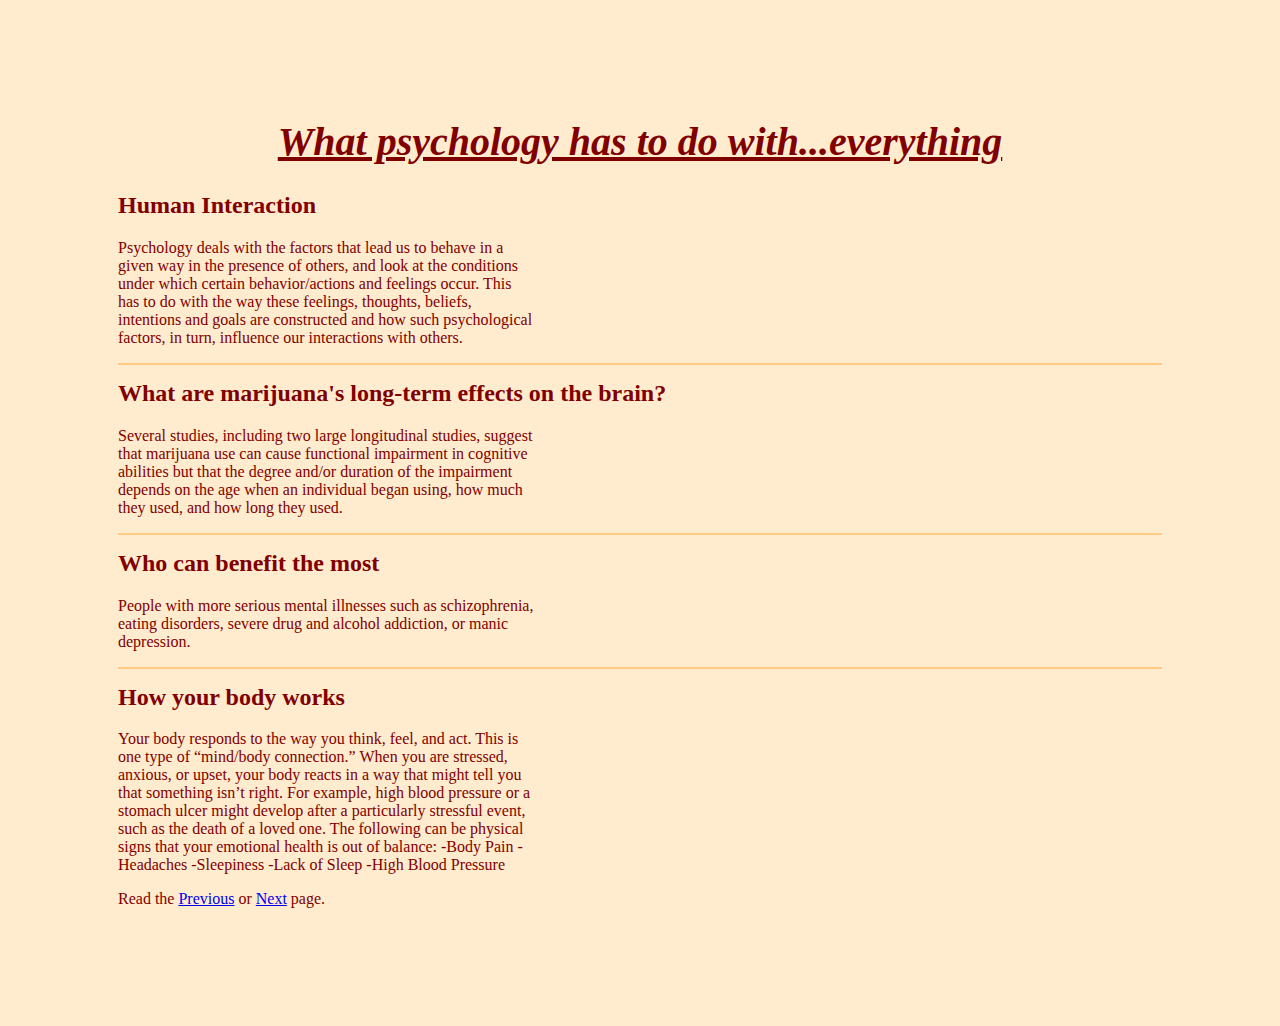
==== page2.html @ 36270c22 "Update page2.html" ====
<body>
  <link href="blah.css" rel="stylesheet" type="text/css">
    <h1> What psychology has to do with...everything </h1>
  <h2> Human Interaction </h2>
    <p> Psychology deals with the factors that lead us to behave in a given way in the presence of others, 
      and look at the conditions under which certain behavior/actions and feelings occur.
      This has to do with the way these feelings, thoughts, beliefs, intentions and goals are constructed and how such psychological factors,
      in turn, influence our interactions with others. </p>

  <h2 class="class"> What are marijuana's long-term effects on the brain? </h2>
    <p>Several studies, including two large longitudinal studies, 
      suggest that marijuana use can cause functional impairment in cognitive abilities but that the degree 
      and/or duration of the impairment depends on the age when an individual began using, how much they used, and how long they used.
    </p>
  
  <h2 class="class"> Who can benefit the most </h2>
    <p> People with more serious mental illnesses such as schizophrenia, eating disorders, severe drug and alcohol addiction, 
      or manic depression.
    </p>
  <h2 class="class"> How your body works </h2>
    <p> Your body responds to the way you think, feel, and act. This is one type of “mind/body connection.” 
      When you are stressed, anxious, or upset, your body reacts in a way that might tell you that something isn’t right. For example, high blood pressure or a stomach ulcer might develop after a particularly stressful event, such as the death of a loved one. 
      The following can be physical signs that your emotional health is out of balance:
       -Body Pain
       -Headaches
       -Sleepiness
       -Lack of Sleep
       -High Blood Pressure

  <p>Read the <a href="https://scorchedskin.github.io/crispy-engine/" rel=prev>Previous</a> or 
  <a href="https://scorchedskin.github.io/crispy-engine/page2" rel=next>Next</a> page.</p>
</body>
---- blah.css ----
body {
  background-color: blanchedalmond;
   padding: 110px; 
   color: #800000;
  }
h1 {
  font-size: 2.5em; 
  text-align: center;
  font-style: italic;
  text-decoration: underline;
  font-family:
  font-family: "Times New Roman", Times, serif;
}

p {
  width:40%
 }
h2.class {
  border-top: 2px solid #ffcc81;
  margin-top: 15px;
  padding-top: 15px;
}
#readthe {
  font-size: .9em; 
  text-align: centered;
  font-style: bold;
  font-family:
  font-family: "Times New Roman", Times, serif;
}
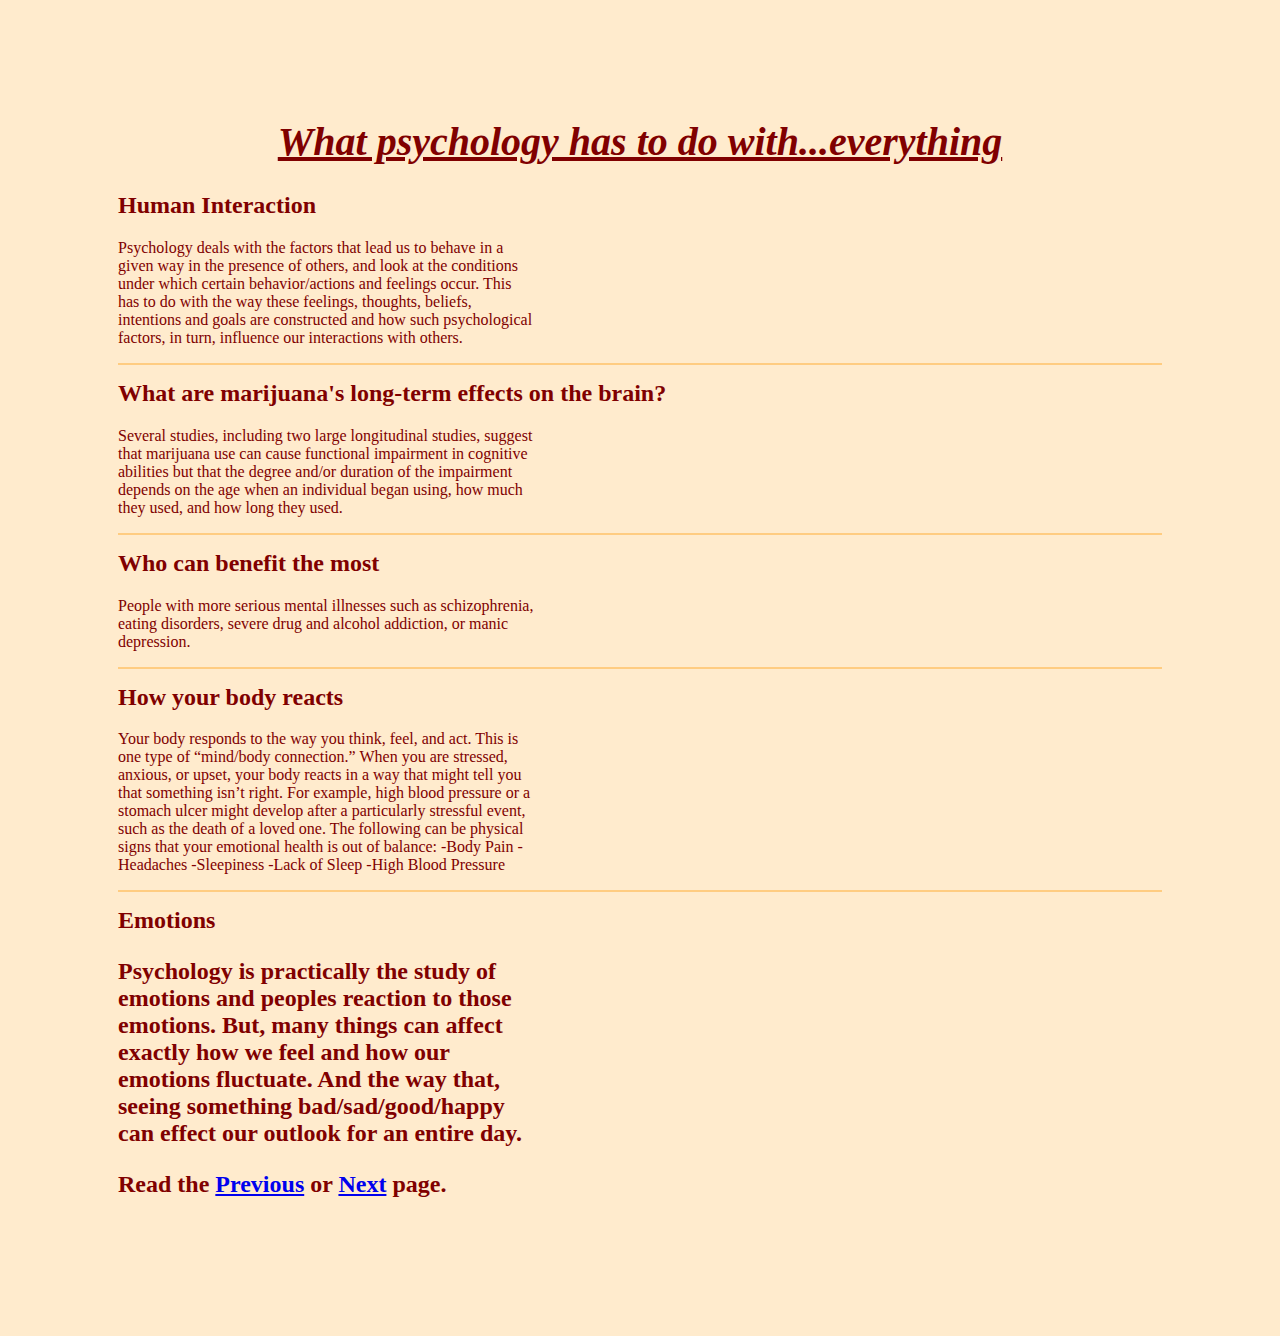
==== commit 99a52215: "Update page2.html" ====
--- a/page2.html
+++ b/page2.html
@@ -17,7 +17,7 @@
     <p> People with more serious mental illnesses such as schizophrenia, eating disorders, severe drug and alcohol addiction, 
       or manic depression.
     </p>
-  <h2 class="class"> How your body works </h2>
+  <h2 class="class"> How your body reacts </h2>
     <p> Your body responds to the way you think, feel, and act. This is one type of “mind/body connection.” 
       When you are stressed, anxious, or upset, your body reacts in a way that might tell you that something isn’t right. For example, high blood pressure or a stomach ulcer might develop after a particularly stressful event, such as the death of a loved one. 
       The following can be physical signs that your emotional health is out of balance:
@@ -26,6 +26,10 @@
        -Sleepiness
        -Lack of Sleep
        -High Blood Pressure
+  </p>
+  <h2 class="class"> Emotions <h2>
+    <p> Psychology is practically the study of emotions and peoples reaction to those emotions.
+      But, many things can affect exactly how we feel and how our emotions fluctuate. And the way that, seeing something bad/sad/good/happy can effect our outlook for an entire day.
 
   <p>Read the <a href="https://scorchedskin.github.io/crispy-engine/" rel=prev>Previous</a> or 
   <a href="https://scorchedskin.github.io/crispy-engine/page2" rel=next>Next</a> page.</p>
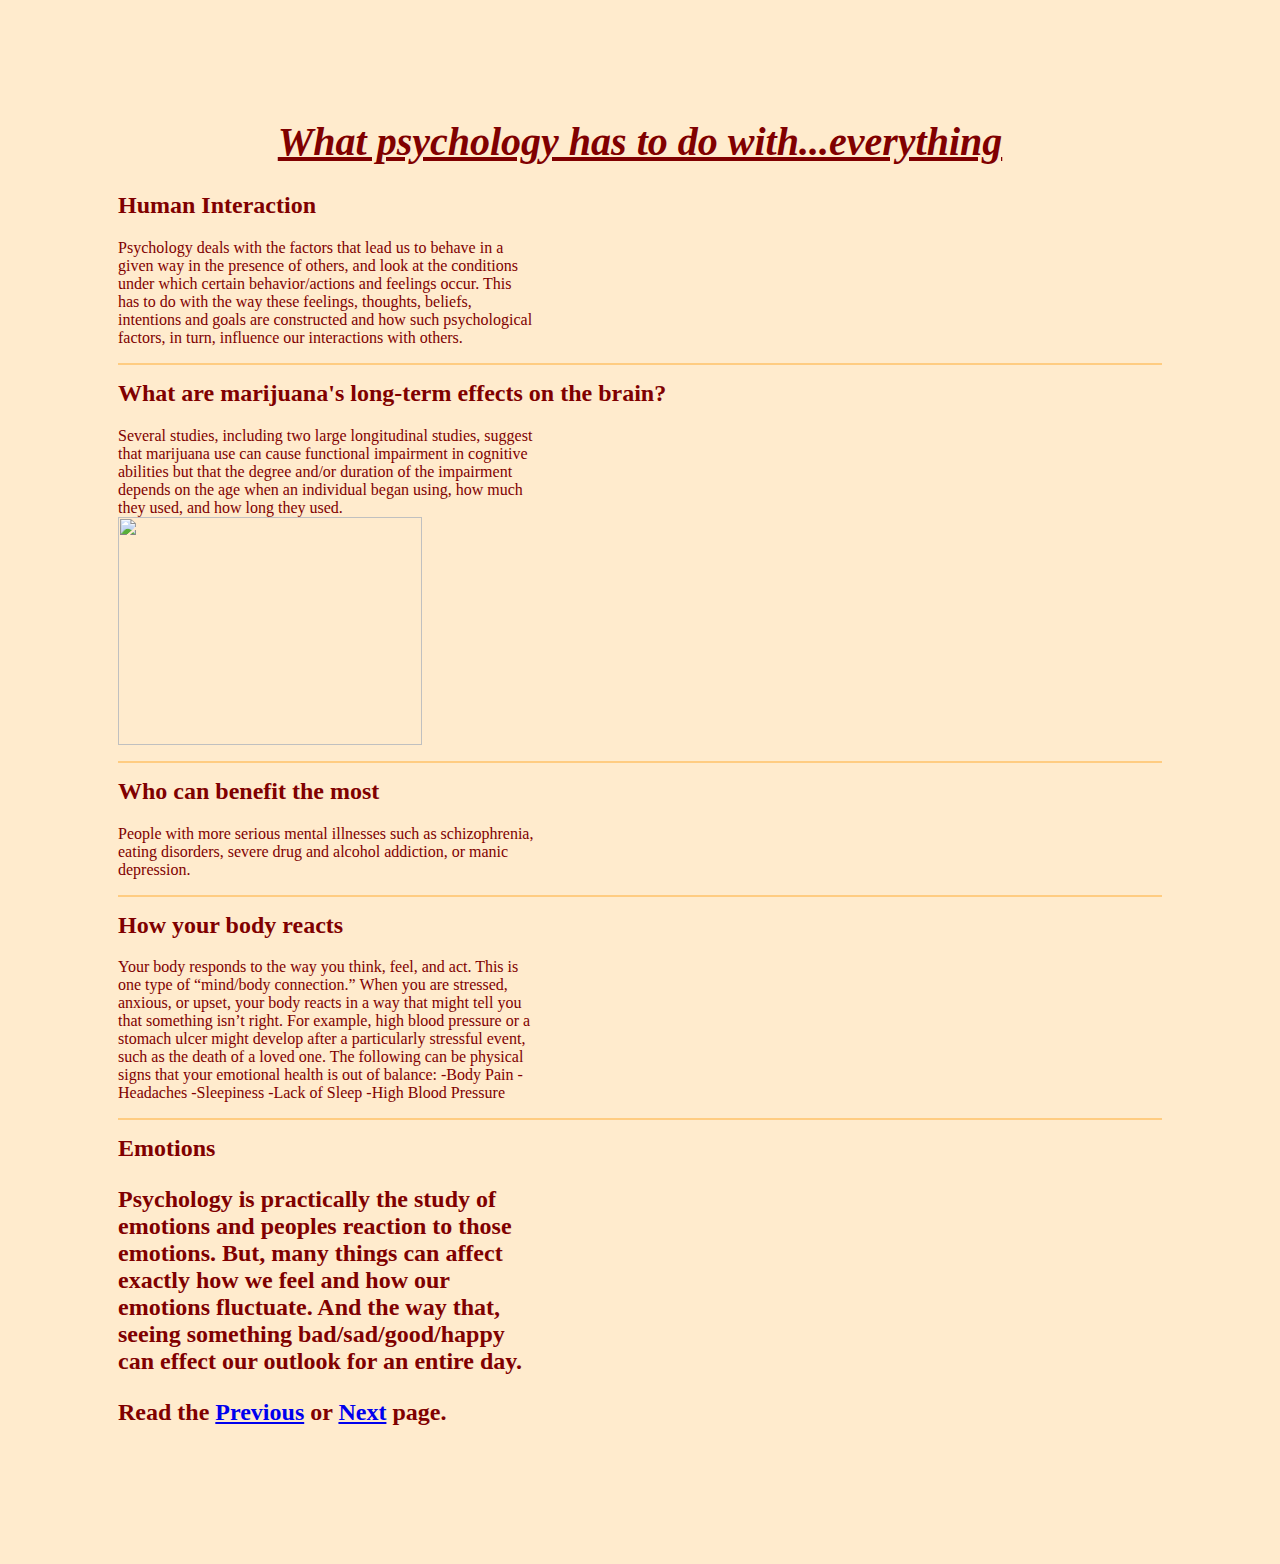
==== commit fbc24a06: "Update page2.html" ====
--- a/page2.html
+++ b/page2.html
@@ -11,6 +11,7 @@
     <p>Several studies, including two large longitudinal studies, 
       suggest that marijuana use can cause functional impairment in cognitive abilities but that the degree 
       and/or duration of the impairment depends on the age when an individual began using, how much they used, and how long they used.
+      <img src="http://katiemappsycho.weebly.com/uploads/1/7/9/4/17945317/7507480_orig.jpg?432" style="width:304px;height:228px;">
     </p>
   
   <h2 class="class"> Who can benefit the most </h2>
@@ -29,7 +30,7 @@
   </p>
   <h2 class="class"> Emotions <h2>
     <p> Psychology is practically the study of emotions and peoples reaction to those emotions.
-      But, many things can affect exactly how we feel and how our emotions fluctuate. And the way that, seeing something bad/sad/good/happy can effect our outlook for an entire day.
+      But, many things can affect exactly how we feel and how our emotions fluctuate. And the way that, seeing something bad/sad/good/happy can effect our outlook for an entire day.</p>
 
   <p>Read the <a href="https://scorchedskin.github.io/crispy-engine/" rel=prev>Previous</a> or 
   <a href="https://scorchedskin.github.io/crispy-engine/page2" rel=next>Next</a> page.</p>
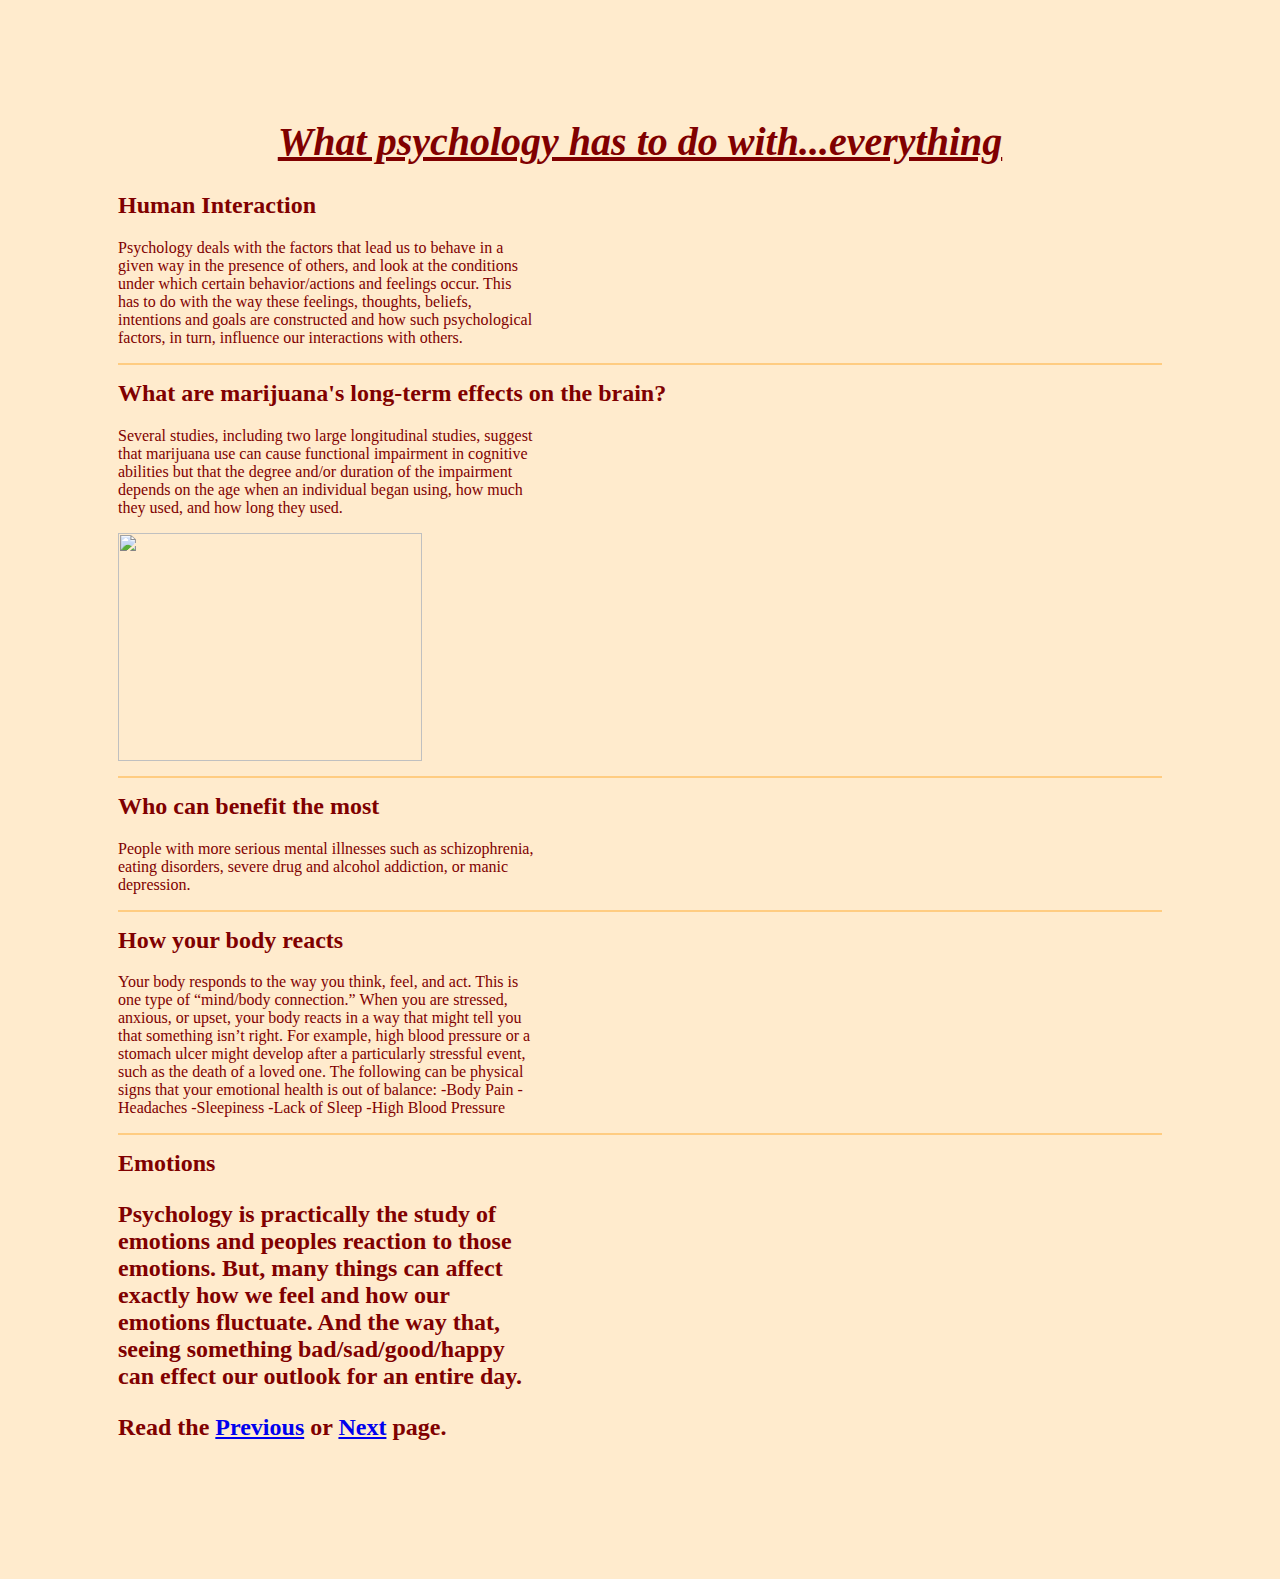
==== commit 016304e1: "Update page2.html" ====
--- a/page2.html
+++ b/page2.html
@@ -11,9 +11,9 @@
     <p>Several studies, including two large longitudinal studies, 
       suggest that marijuana use can cause functional impairment in cognitive abilities but that the degree 
       and/or duration of the impairment depends on the age when an individual began using, how much they used, and how long they used.
-      <img src="http://katiemappsycho.weebly.com/uploads/1/7/9/4/17945317/7507480_orig.jpg?432" style="width:304px;height:228px;">
-    </p>
+     </p>
   
+   <img src="http://katiemappsycho.weebly.com/uploads/1/7/9/4/17945317/7507480_orig.jpg?432" style="width:304px;height:228px;">
   <h2 class="class"> Who can benefit the most </h2>
     <p> People with more serious mental illnesses such as schizophrenia, eating disorders, severe drug and alcohol addiction, 
       or manic depression.
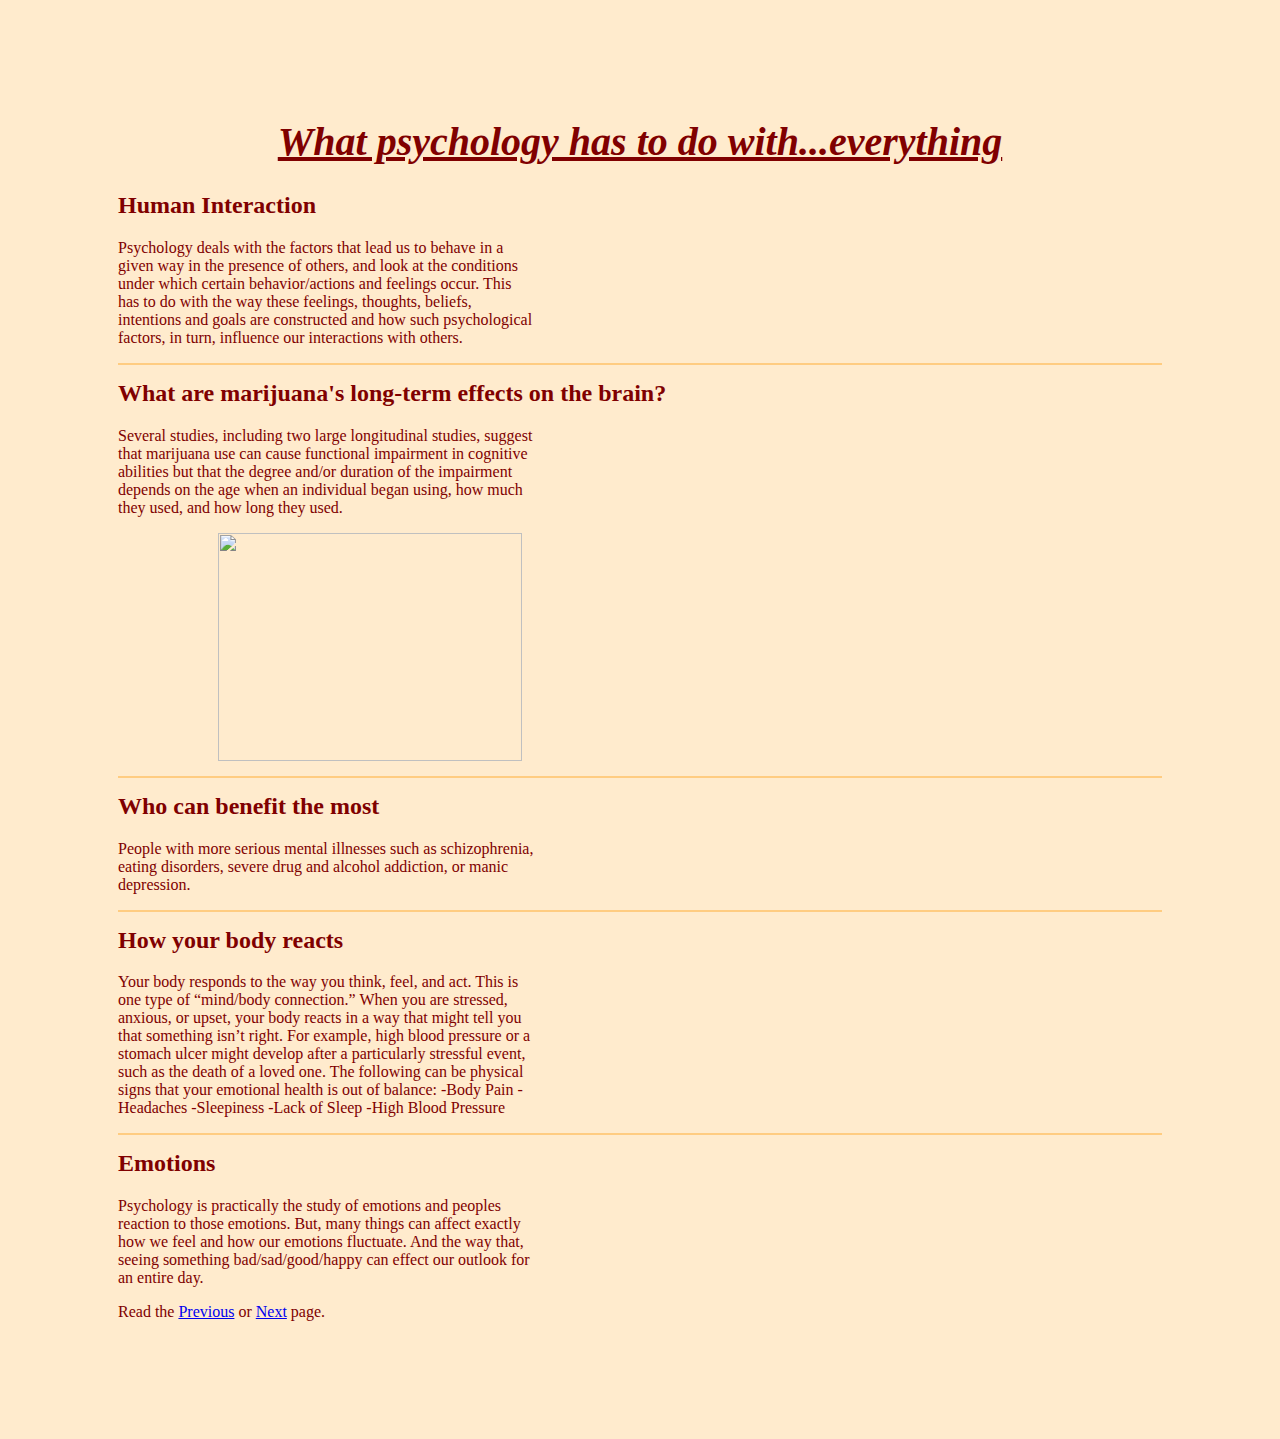
==== commit fa5908fb: "Update page2.html" ====
--- a/page2.html
+++ b/page2.html
@@ -28,7 +28,7 @@
        -Lack of Sleep
        -High Blood Pressure
   </p>
-  <h2 class="class"> Emotions <h2>
+  <h2 class="class"> Emotions </h2>
     <p> Psychology is practically the study of emotions and peoples reaction to those emotions.
       But, many things can affect exactly how we feel and how our emotions fluctuate. And the way that, seeing something bad/sad/good/happy can effect our outlook for an entire day.</p>
 
--- a/blah.css
+++ b/blah.css
@@ -21,9 +21,12 @@
   padding-top: 15px;
 }
 #readthe {
-  font-size: .9em; 
+  font-size: 1em; 
   text-align: centered;
   font-style: bold;
   font-family:
   font-family: "Times New Roman", Times, serif;
 }  
+img {
+  padding-left:100px;
+}
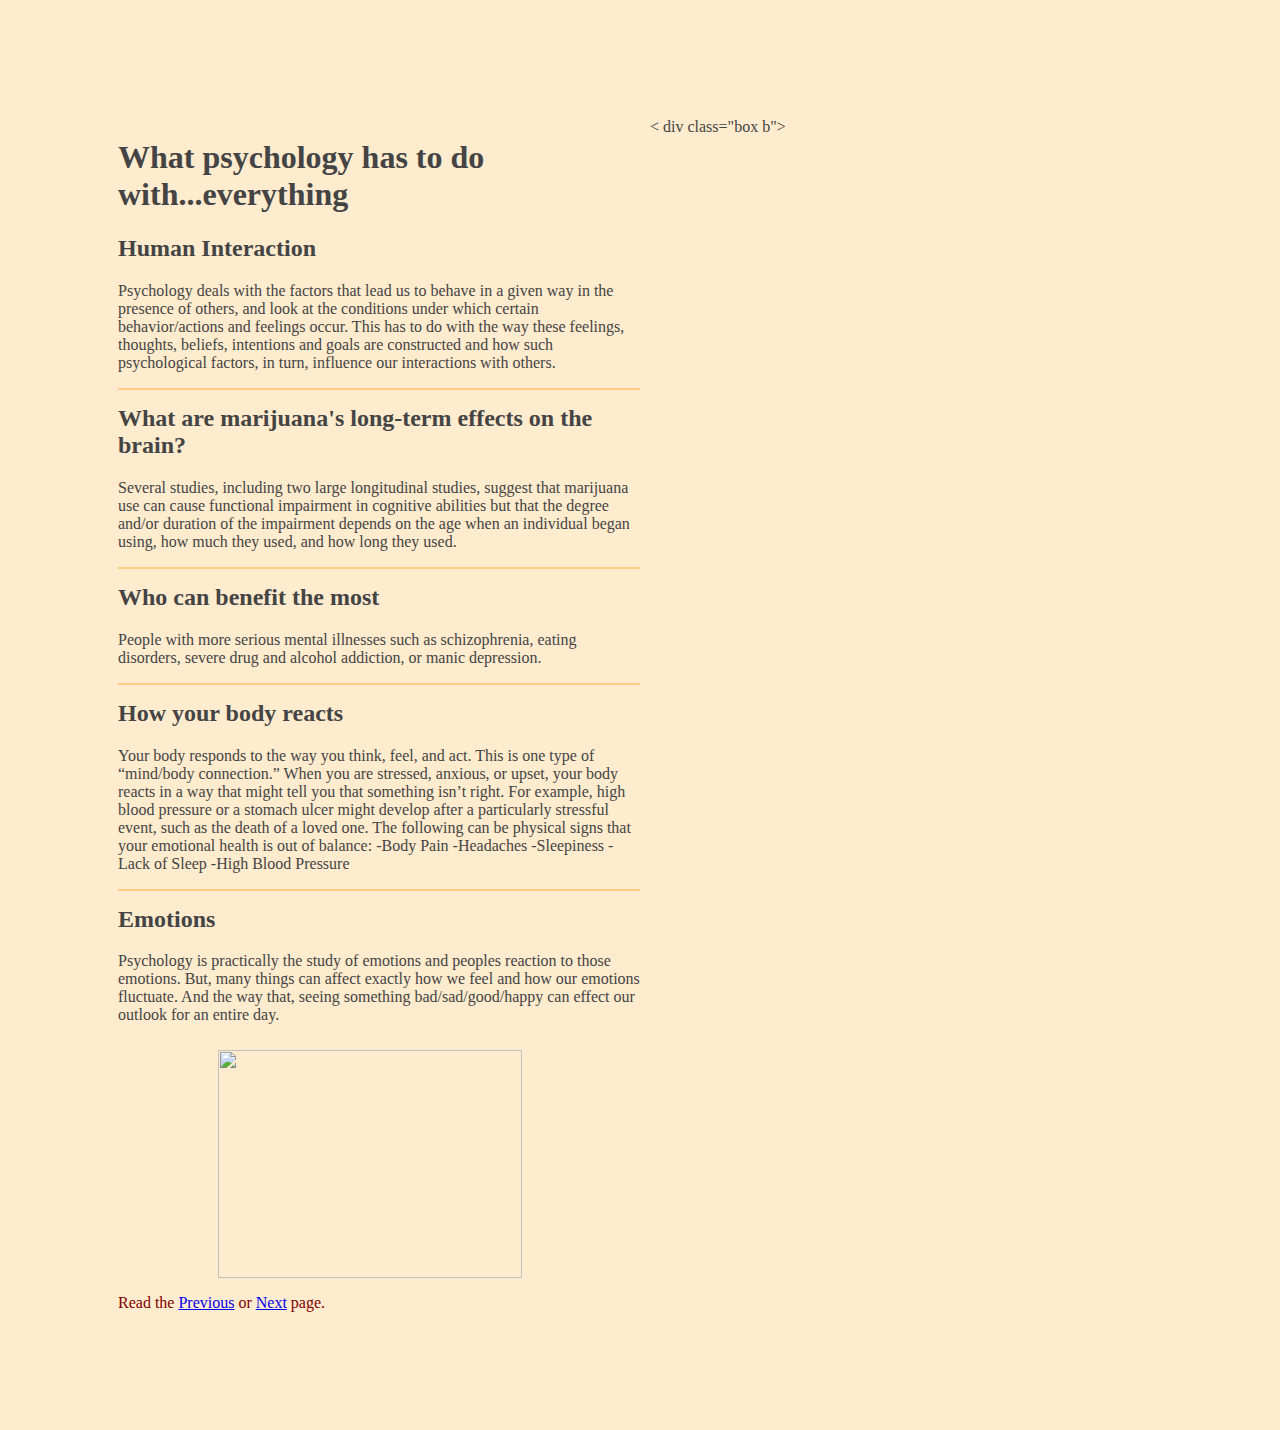
==== commit 78f5b53a: "Update page2.html" ====
--- a/page2.html
+++ b/page2.html
@@ -1,5 +1,6 @@
 <body>
   <link href="blah.css" rel="stylesheet" type="text/css">
+   <div class="wrapper"> <div class="Box A"> 
     <h1> What psychology has to do with...everything </h1>
   <h2> Human Interaction </h2>
     <p> Psychology deals with the factors that lead us to behave in a given way in the presence of others, 
@@ -13,7 +14,7 @@
       and/or duration of the impairment depends on the age when an individual began using, how much they used, and how long they used.
      </p>
   
-   <img src="http://katiemappsycho.weebly.com/uploads/1/7/9/4/17945317/7507480_orig.jpg?432" style="width:304px;height:228px;">
+   
   <h2 class="class"> Who can benefit the most </h2>
     <p> People with more serious mental illnesses such as schizophrenia, eating disorders, severe drug and alcohol addiction, 
       or manic depression.
@@ -31,7 +32,9 @@
   <h2 class="class"> Emotions </h2>
     <p> Psychology is practically the study of emotions and peoples reaction to those emotions.
       But, many things can affect exactly how we feel and how our emotions fluctuate. And the way that, seeing something bad/sad/good/happy can effect our outlook for an entire day.</p>
-
-  <p>Read the <a href="https://scorchedskin.github.io/crispy-engine/" rel=prev>Previous</a> or 
+     </div>
+     < div class="box b"><img src="http://katiemappsycho.weebly.com/uploads/1/7/9/4/17945317/7507480_orig.jpg?432" style="width:304px;height:228px;">
+     </div>
+       <p>Read the <a href="https://scorchedskin.github.io/crispy-engine/" rel=prev>Previous</a> or 
   <a href="https://scorchedskin.github.io/crispy-engine/page2" rel=next>Next</a> page.</p>
 </body>
--- a/blah.css
+++ b/blah.css
@@ -3,6 +3,13 @@
    padding: 110px; 
    color: #800000;
   }
+.wrapper{
+display: grid;
+  grid-template-columns: 50% 50%;
+  grid-gap: 10px;
+  color: #444;
+}
+<div class="box a">
 h1 {
   font-size: 2.5em; 
   text-align: center;
@@ -11,7 +18,7 @@
   font-family:
   font-family: "Times New Roman", Times, serif;
 }
-
+<div class="box a">
 p {
   width:40%
  }
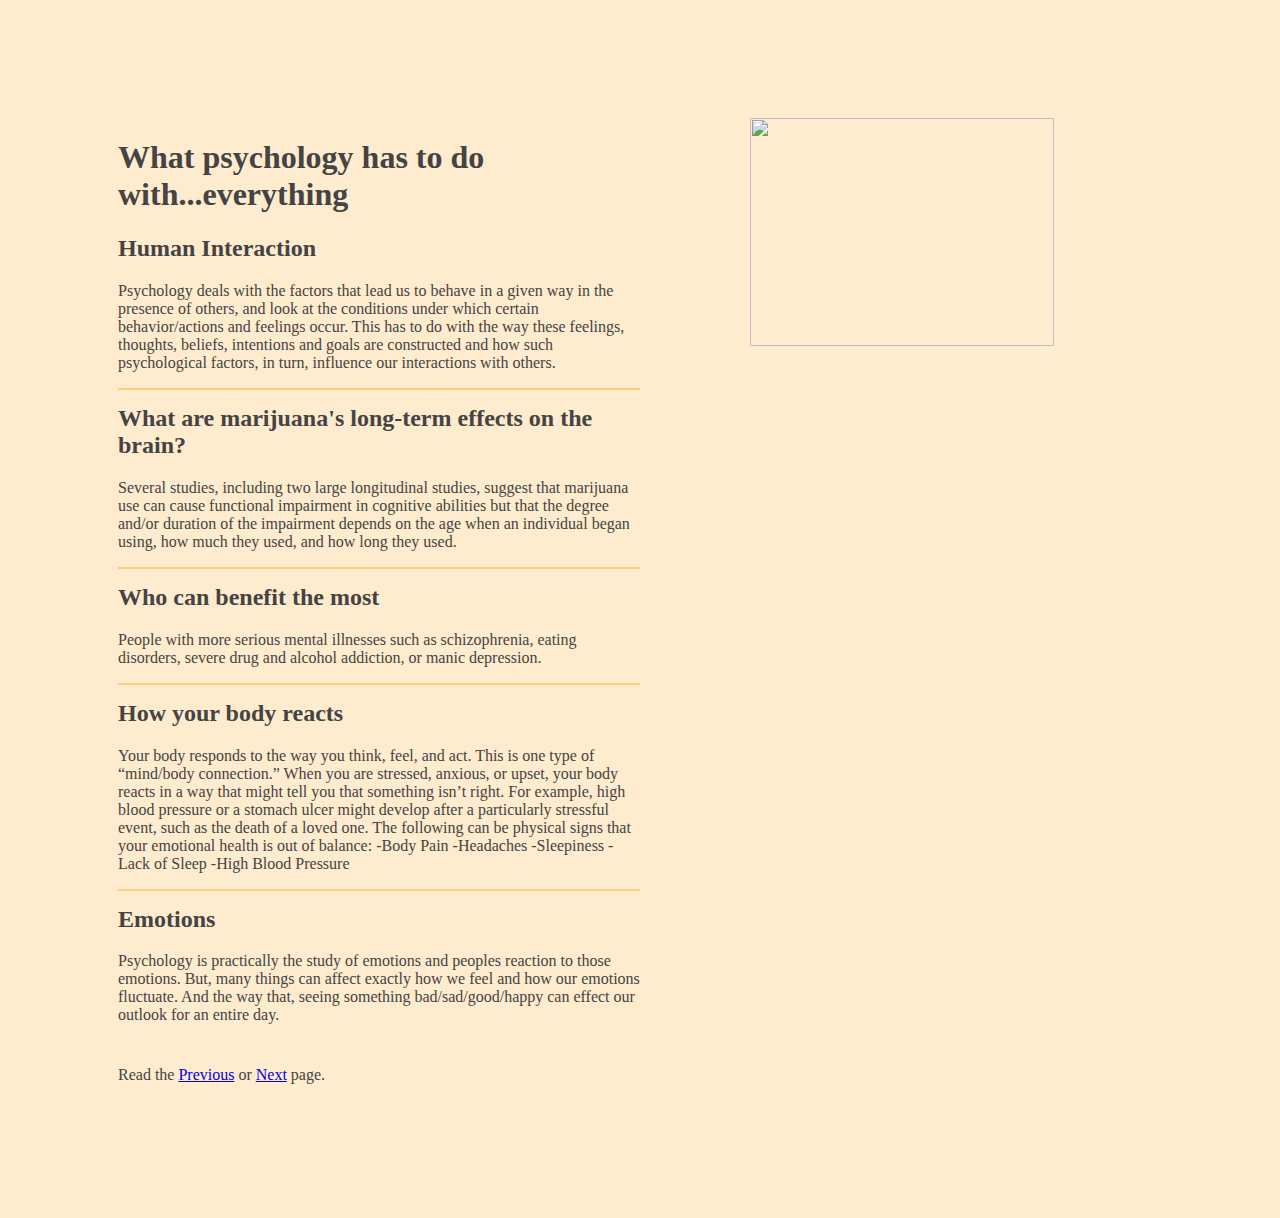
==== commit 23c0a790: "Update page2.html" ====
--- a/page2.html
+++ b/page2.html
@@ -33,7 +33,7 @@
     <p> Psychology is practically the study of emotions and peoples reaction to those emotions.
       But, many things can affect exactly how we feel and how our emotions fluctuate. And the way that, seeing something bad/sad/good/happy can effect our outlook for an entire day.</p>
      </div>
-     < div class="box b"><img src="http://katiemappsycho.weebly.com/uploads/1/7/9/4/17945317/7507480_orig.jpg?432" style="width:304px;height:228px;">
+     <div class="box b"><img src="http://katiemappsycho.weebly.com/uploads/1/7/9/4/17945317/7507480_orig.jpg?432" style="width:304px;height:228px;">
      </div>
        <p>Read the <a href="https://scorchedskin.github.io/crispy-engine/" rel=prev>Previous</a> or 
   <a href="https://scorchedskin.github.io/crispy-engine/page2" rel=next>Next</a> page.</p>
